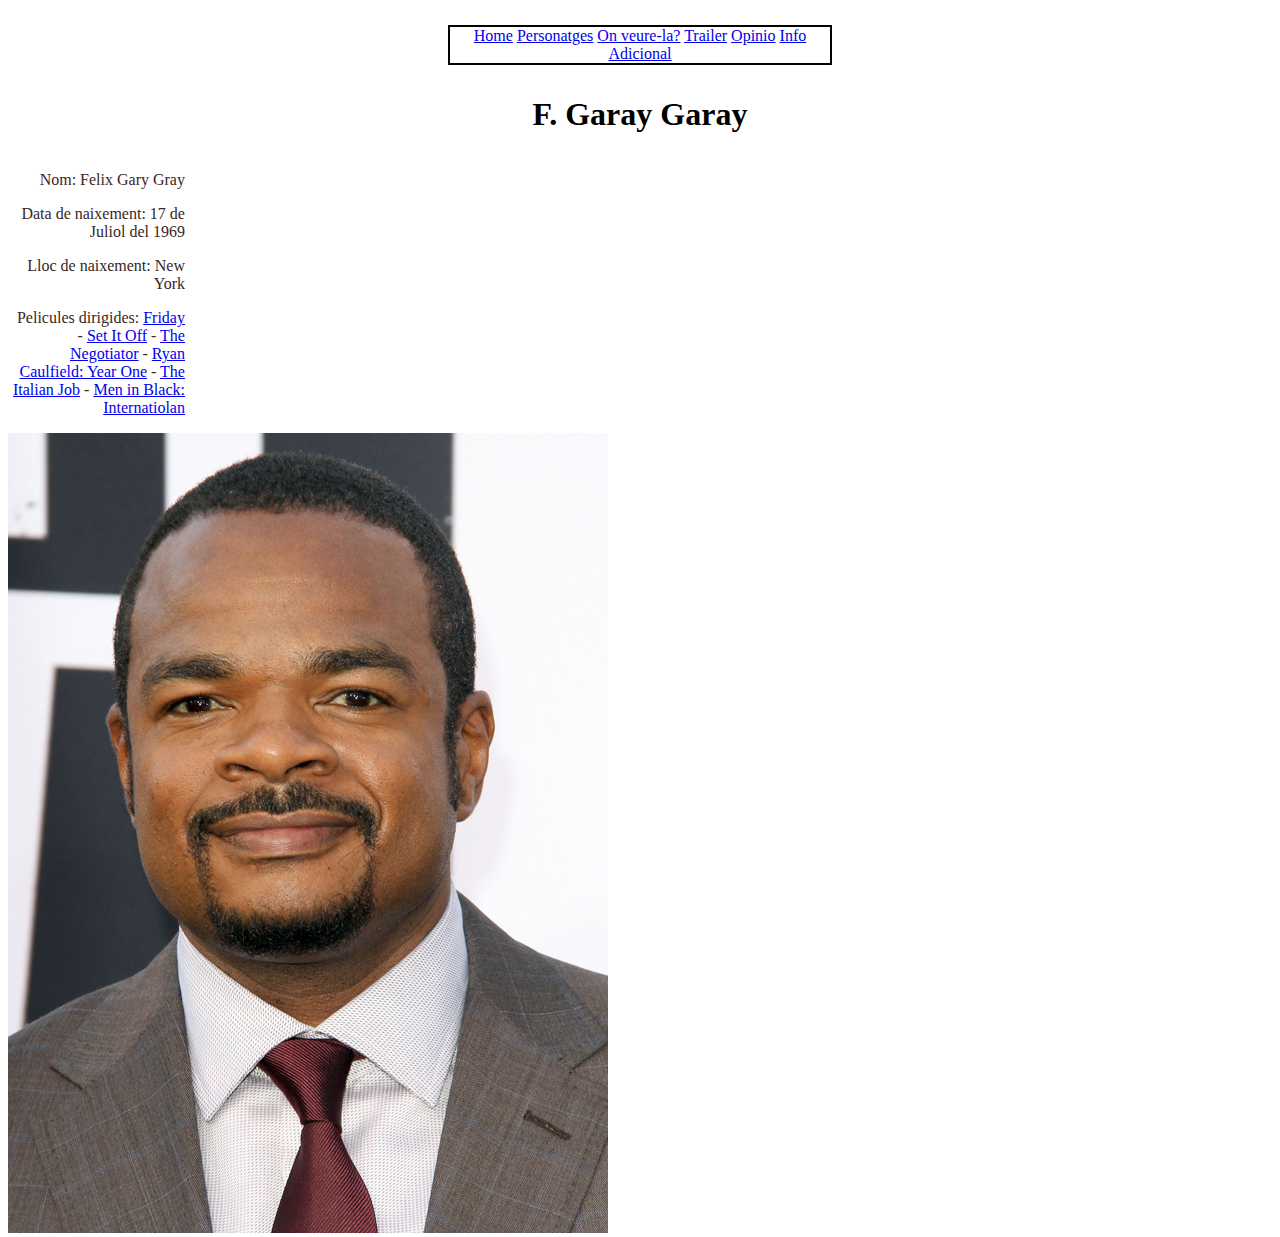
==== TheItalianJob/director.html @ d256a5af "actualitzacio de la practica v1" ====
<!DOCTYPE html>
<html>
    <head>
        <meta charset="utf-8">
        <meta name="author" content="Abel Sturm">
        <meta name="description" content="Pagina informativa del director">
        <title>F. Gary Gray</title>
        <link rel="stylesheet" href="./css/style.css" type="text/css"/>
    </head>
    <body>
        <div class="menu">
            <div class="borde-menu">
                <a href="../../home.html">Home</a>
                <a href="../personatges/personatges.html">Personatges</a>
                <a href="../on_veurela/on_veurela.html">On veure-la?</a>
                <a href="../trailer/trailer.html">Trailer</a>
                <a href="../opinio/opinio.html">Opinio</a>
                <a href="../info_adicional/info_adicional.html">Info Adicional</a>
            </div>
        </div>
        <h1 class="titol">F. Garay Garay</h1>
        <div class="bloc1">
            <div class="colum1">
                <p>Nom: Felix Gary Gray</p>
                <p>Data de naixement: 17 de Juliol del 1969</p>
                <p>Lloc de naixement: New York</p>
                <p>Pelicules dirigides: 
                    <a href="https://es.wikipedia.org/wiki/Friday_(pel%C3%ADcula)">Friday</a> - 
                    <a href="https://es.wikipedia.org/wiki/Set_It_Off">Set It Off</a> - 
                    <a href="https://es.wikipedia.org/wiki/The_Negotiator">The Negotiator</a> - 
                    <a href="https://es.wikipedia.org/w/index.php?title=Ryan_Caulfield:_Year_One&action=edit&redlink=1">Ryan Caulfield: Year One</a> - 
                    <a href="https://es.wikipedia.org/wiki/The_Italian_Job_(pel%C3%ADcula_de_2003)">The Italian Job</a> - 
                    <a href="https://es.wikipedia.org/wiki/Men_in_Black:_International">Men in Black: Internatiolan</a>
                </p>
            </div>
            <div class="colum1">
                <img src="./img/fgarygary.jpg" alt="">
            </div>
        </div>
    </body>
</html>
---- TheItalianJob/css/style.css ----
/* Estils menus */
div.menu {
    margin-top: 25px;
    height: 50px;
}

div.borde-menu {
    text-align: center;
    width: 30%;
    border-style: solid;
    border-width: 2px;
    margin: auto;
}

div.borde-menu a {
    margin: auto;
    margin-left: auto;
}

/* Pagina HOME */
div.imatge {
    width: 100%;
    padding-top: 10px;
    padding-bottom: 50px;
}

div.imatge img {
    display: block;
    margin: auto;
    width: 40%;
}

div.linea1 {
    height: 100px;
    width: 100%;
    margin-bottom: 5px;
}

div.bloc1 {
    width: 35%;
    height: 100%;
    float: left;
    text-align: right;
    margin-right: 5%;
}
div.bloc1 p {
    color: rgb(56, 38, 38);
    width: 40%;
}

div.bloc2 {
    width: 50%;
    height: 100%;
    float: right;
    padding-right: 10%;
}

div.linea2 {
    width: 100%;
}

div.bloc3 {
    width: 35%;
    height: 100%;
    float: left;
    text-align: right;
    margin-right: 5%;
}


div.bloc4 {
    width: 60%;
    float: right;
}

div.blocpare {
    height: 300px;
}

/* SECCIO "TRAILER" */
div.video {
    text-align: center;
    height: 500px;
    padding-bottom: 25px;
}

iframe {
    height: 100%;
    width: 60%;
}


/* SECCIO "ON VEURELA?" */
table, th, td {
    border: 1px solid black;
    border-collapse: collapse;
    margin: auto;
  }

table {
    width: 70%;
    margin-bottom: 40px;
}

div.blocnp {
    width: 80%;
    height: 300px;
}

div.columnp {
    width: 50%;
    height: 100%;
    float: left;
}

img.netprime {
    width: 50%;
    display:block;
    margin:auto;  
}

/* PAGINA PERSONATJES */
div.columperso {
    width: 50%;
    float: left;
}

img.mark {
    width: 20%;
    display: block;
    margin: auto;
}

/* PAGINA INFO_ADICIONAL */


/* GENERALS */
h1.titol {
    text-align: center;
}

div.centrardiv {
    display: flex;
    justify-content: center;
}
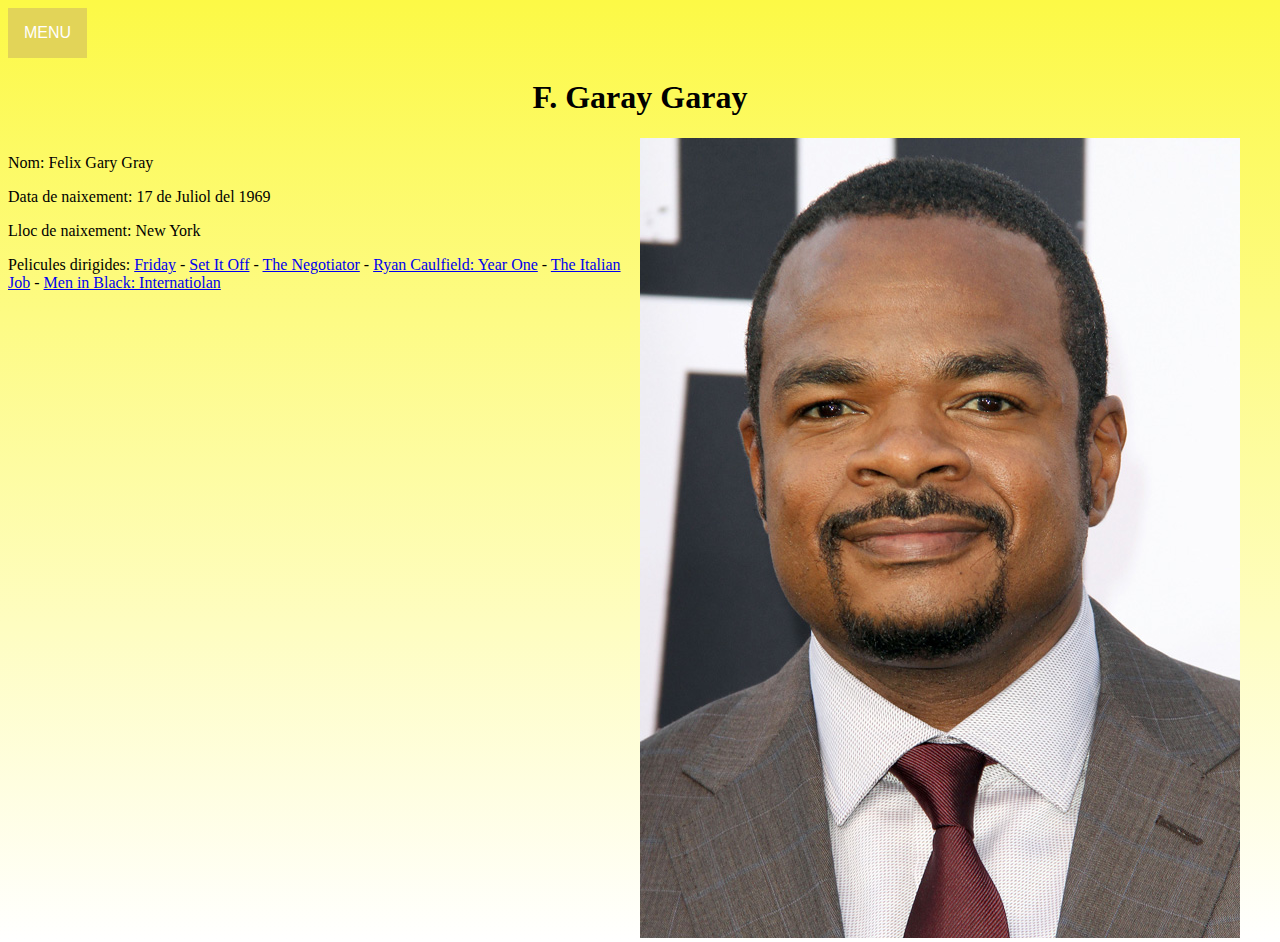
==== commit b8095819: "pujem noves coses" ====
--- a/TheItalianJob/director.html
+++ b/TheItalianJob/director.html
@@ -8,19 +8,19 @@
         <link rel="stylesheet" href="./css/style.css" type="text/css"/>
     </head>
     <body>
-        <div class="menu">
-            <div class="borde-menu">
-                <a href="../../home.html">Home</a>
-                <a href="../personatges/personatges.html">Personatges</a>
-                <a href="../on_veurela/on_veurela.html">On veure-la?</a>
-                <a href="../trailer/trailer.html">Trailer</a>
-                <a href="../opinio/opinio.html">Opinio</a>
-                <a href="../info_adicional/info_adicional.html">Info Adicional</a>
+        <div class="dropdown">
+            <button class="dropbtn">MENU</button>
+            <div class="dropdown-content">
+                <a href="./index.html">HOME</a>
+                <a href="./director.html">Director</a>
+                <a href="./personatges.html">Personatges</a>
+                <a href="./opinio.html">Opinio</a>
+                <a href="./info_adicional.html">Informacio Adicional</a>
             </div>
         </div>
         <h1 class="titol">F. Garay Garay</h1>
-        <div class="bloc1">
-            <div class="colum1">
+        <div class="direc1">
+            <div class="direccol">
                 <p>Nom: Felix Gary Gray</p>
                 <p>Data de naixement: 17 de Juliol del 1969</p>
                 <p>Lloc de naixement: New York</p>
@@ -33,7 +33,7 @@
                     <a href="https://es.wikipedia.org/wiki/Men_in_Black:_International">Men in Black: Internatiolan</a>
                 </p>
             </div>
-            <div class="colum1">
+            <div class="direccol">
                 <img src="./img/fgarygary.jpg" alt="">
             </div>
         </div>
--- a/TheItalianJob/css/style.css
+++ b/TheItalianJob/css/style.css
@@ -132,7 +132,30 @@
 }
 
 /* PAGINA INFO_ADICIONAL */
-
+img.ia_footer {
+    width: 30%;
+    display: block;
+    margin: auto;
+}
+
+/* PAGINA DIRECTOR */
+div.direc1 {
+    width: 100%;
+    height: 30%;
+}
+
+div.direccol {
+    width: 50%;
+    height: 100%;
+    float: left;
+}
+
+/* PAGINA OPINIO */
+form {
+    width: 40%;
+    display: block;
+    margin: auto;
+}
 
 /* GENERALS */
 h1.titol {
@@ -142,4 +165,43 @@
 div.centrardiv {
     display: flex;
     justify-content: center;
-}+}
+
+html {
+    background: linear-gradient(to bottom, rgb(252, 249, 70), white);
+}
+/* MENU DESPLEGABLE */
+.dropbtn {
+    background-color: #e2d458;
+    color: white;
+    padding: 16px;
+    font-size: 16px;
+    border: none;
+  }
+  
+  .dropdown {
+    position: relative;
+    display: inline-block;
+  }
+  
+  .dropdown-content {
+    display: none;
+    position: absolute;
+    background-color: #f1f1f1;
+    min-width: 160px;
+    box-shadow: 0px 8px 16px 0px rgba(0,0,0,0.2);
+    z-index: 1;
+  }
+  
+  .dropdown-content a {
+    color: black;
+    padding: 12px 16px;
+    text-decoration: none;
+    display: block;
+  }
+  
+  .dropdown-content a:hover {background-color: #ddd;}
+  
+  .dropdown:hover .dropdown-content {display: block;}
+  
+  .dropdown:hover .dropbtn {background-color: #6a7035;}